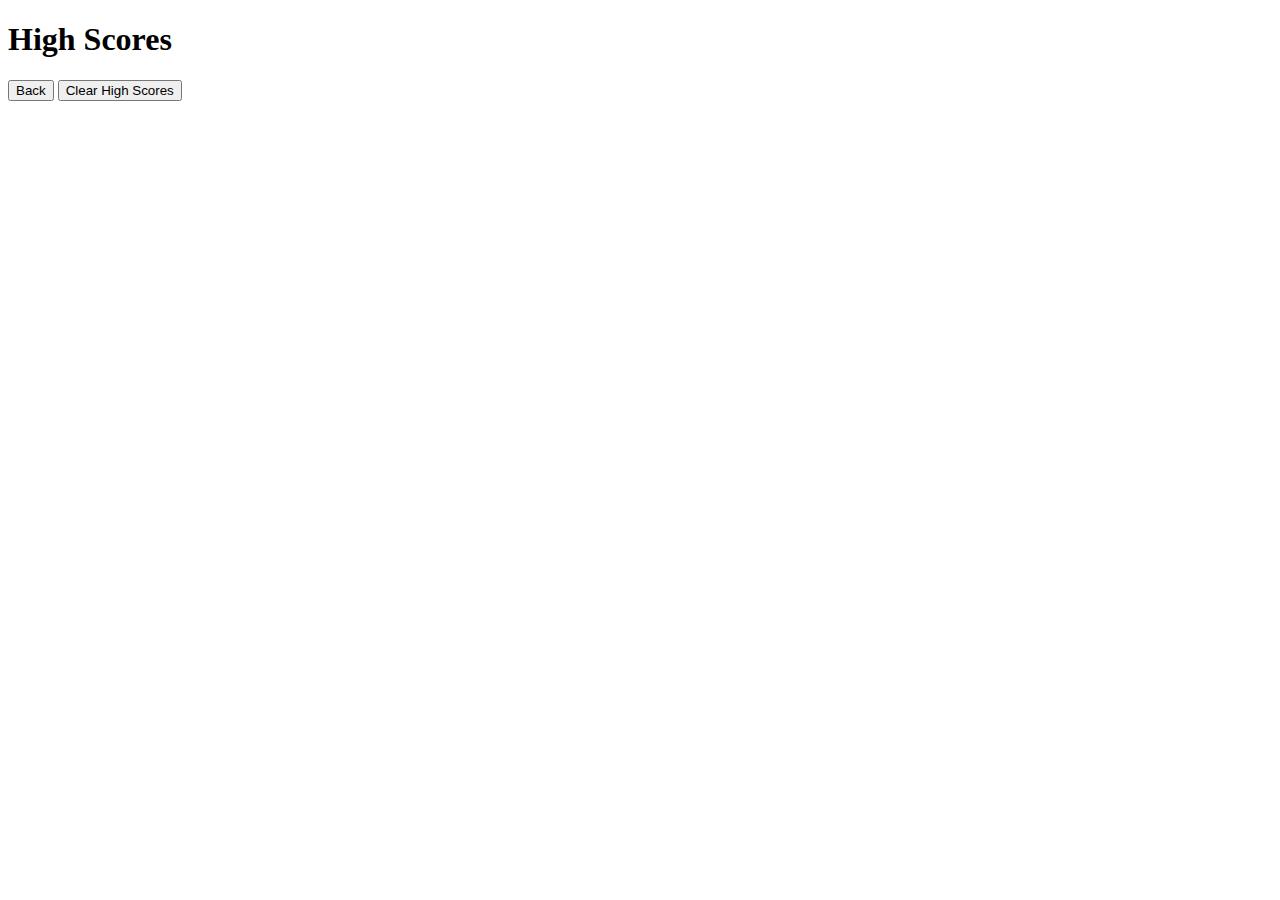
==== high-scores.html @ 36a82c3c "created quiz file index.html and high-scores.html, js files highscores.js and script.js - in script." ====
<!DOCTYPE html>
<html lang="en">
  <head>
    <meta charset="UTF-8" />
    <meta name="viewport" content="width=device-width, initial-scale=1.0" />
    <meta http-equiv="X-UA-Compatible" content="ie=edge" />
    <title>Highscores</title>

    <link rel="stylesheet" href="./assets/css/style.css" />
  </head>

  <body>
    <div class="container">
      <h1>High Scores</h1>
      <ol id="highscores"></ol>
      <a href="index.html"><button>Back</button></a>
      <button id="clear">Clear High Scores</button>
    </div>
    <script src="./assets/js/highscores.js"></script>
  </body>
</html>
---- assets/css/style.css ----
/* https://www.youtube.com/watch?v=o3MF_JmQxYg  - disable submit/save button
/* if there is no text - initials */
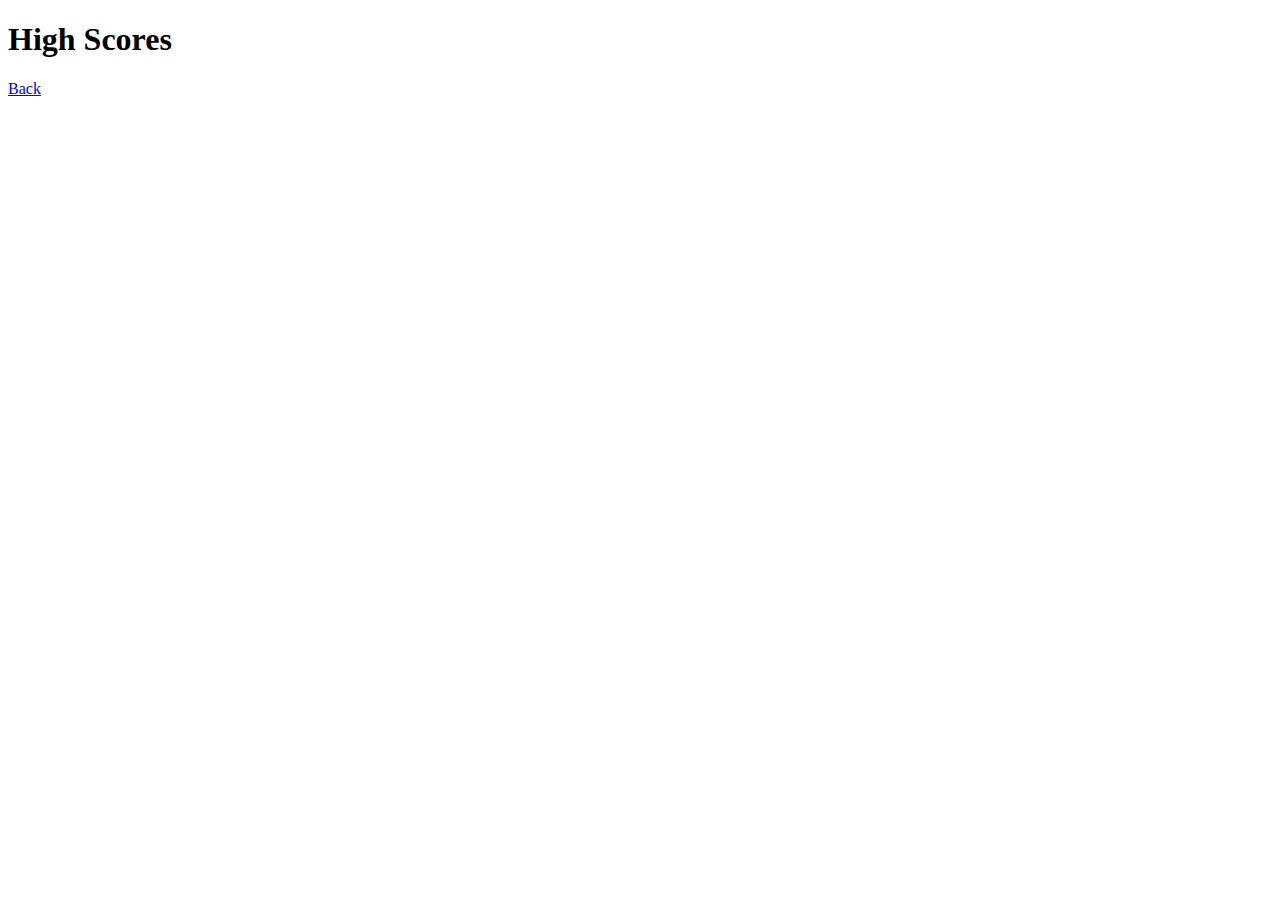
==== commit 5e98c409: "added feature to display highscores in high-scores-list.js and organized content in high-scores.html" ====
--- a/high-scores.html
+++ b/high-scores.html
@@ -11,11 +11,14 @@
 
   <body>
     <div class="container">
-      <h1>High Scores</h1>
-      <ol id="highscores"></ol>
-      <a href="index.html"><button>Back</button></a>
-      <button id="clear">Clear High Scores</button>
+      <div id="highScores" class="flex-center flex-column">
+        <h1 id="finalScore">High Scores</h1>
+        <ul id="myHighScores"></ul>
+        <a class="btn" href="index.html">Back</a>
+      </div>
     </div>
-    <script src="./assets/js/highscores.js"></script>
+    <script src="./assets/js/high-scores-list.js"></script>
+
+
   </body>
 </html>
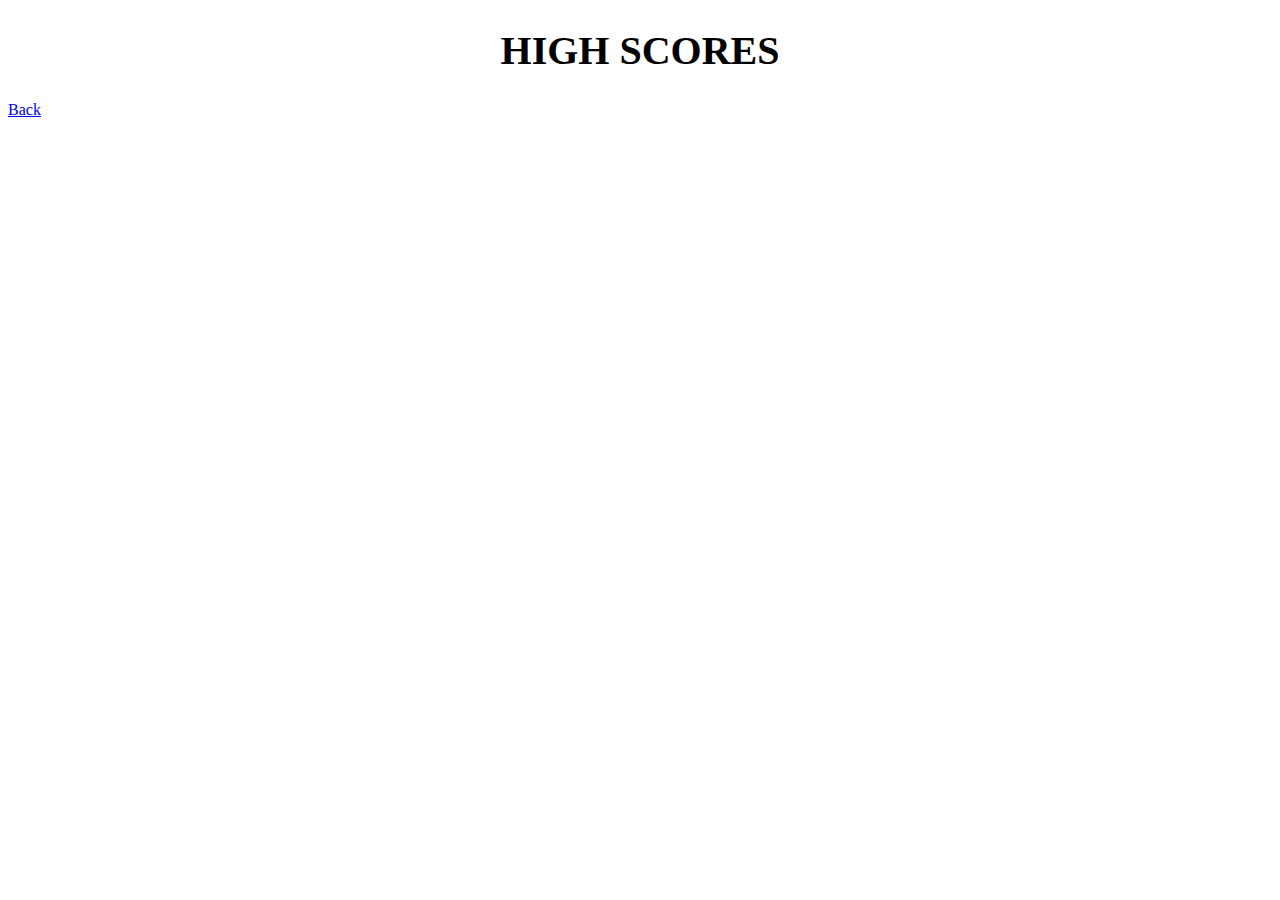
==== commit 5fe63c8d: "consolidated css, working on css for highscores page - highscore.html" ====
--- a/high-scores.html
+++ b/high-scores.html
@@ -11,10 +11,10 @@
 
   <body>
     <div class="container">
-      <div id="highScores" class="flex-center flex-column">
-        <h1 id="finalScore">High Scores</h1>
+      <div id="highScores" class="highScores"></div>
+        <h1 id="finalScore">HIGH SCORES</h1>
         <ul id="myHighScores"></ul>
-        <a class="btn" href="index.html">Back</a>
+        <a id= "back-btn" class="btn" href="index.html">Back</a>
       </div>
     </div>
     <script src="./assets/js/high-scores-list.js"></script>
--- a/assets/css/style.css
+++ b/assets/css/style.css
@@ -1,2 +1,136 @@
 /* https://www.youtube.com/watch?v=o3MF_JmQxYg  - disable submit/save button
-/* if there is no text - initials */+/* if there is no text - initials */
+
+
+header h1, .top-nav a, .top-nav a.home-btn {
+  color: white;
+}
+
+
+ul {
+  list-style-type: none;
+  margin: 0;
+  padding: 0;
+}
+
+
+#instructions {
+  padding: 10px;
+  padding-top: 5px;
+  margin-top: 60px;
+
+
+
+}
+
+#instructions, #quiz-box {
+  border-color: darkblue;
+}
+
+
+#instructions h1 {
+  color: darkblue;
+
+}
+
+#instructions p, #questions {
+  text-align: left;
+}
+
+
+
+/* Add a black background color to the top navigation */
+.top-nav {
+  background-color: #333;
+  overflow: hidden;
+}
+
+.top-nav a, h1#finalScore {
+text-align: center;
+}
+
+
+/* Style the links inside the navigation bar */
+.top-nav a {
+  float: left;
+  padding: 14px 16px;
+  text-decoration: none;
+  font-size: 17px;
+}
+.top-nav a:hover, #quiz-box {
+  background-color: white;
+}
+/* Change the color of links on hover */
+.top-nav a:hover, #correct #incorrect  {
+  color: black;
+}
+
+/* Add a color to home link */
+.top-nav a.home-btn {
+  background-color: #04AA6D;
+}
+
+
+
+.score-container, #timer {
+
+  width: 50%;
+}
+
+.my-score, #timer, #quiz-box {
+border-width: thick;
+}
+.my-score, #timer, #quiz-box, #instructions {
+  border: 2px solid;
+}
+
+.my-score, #timer {
+  background-color: rgb(165, 232, 255);
+  border-color: black;
+}
+
+.my-score{
+
+  height: 100px;
+}
+
+
+
+#current-score  {
+  padding-top: 12px;
+  font-size: 50px;
+}
+
+
+#quiz-box{
+margin-top: 60px;
+padding: 5px;
+
+
+}
+
+#questions h3, #correct #incorrect, #instructions p   {
+  font-size: 20px;
+
+}
+#questions {
+  padding-bottom: 20px;
+}
+
+#correct {
+  background-color: rgb(170, 222, 170);
+}
+
+
+
+#incorrect {
+  background-color: rgb(218, 102, 102);
+}
+
+
+h1#finalScore {
+  font-size: 40px;
+  width: 100%;
+
+}
+
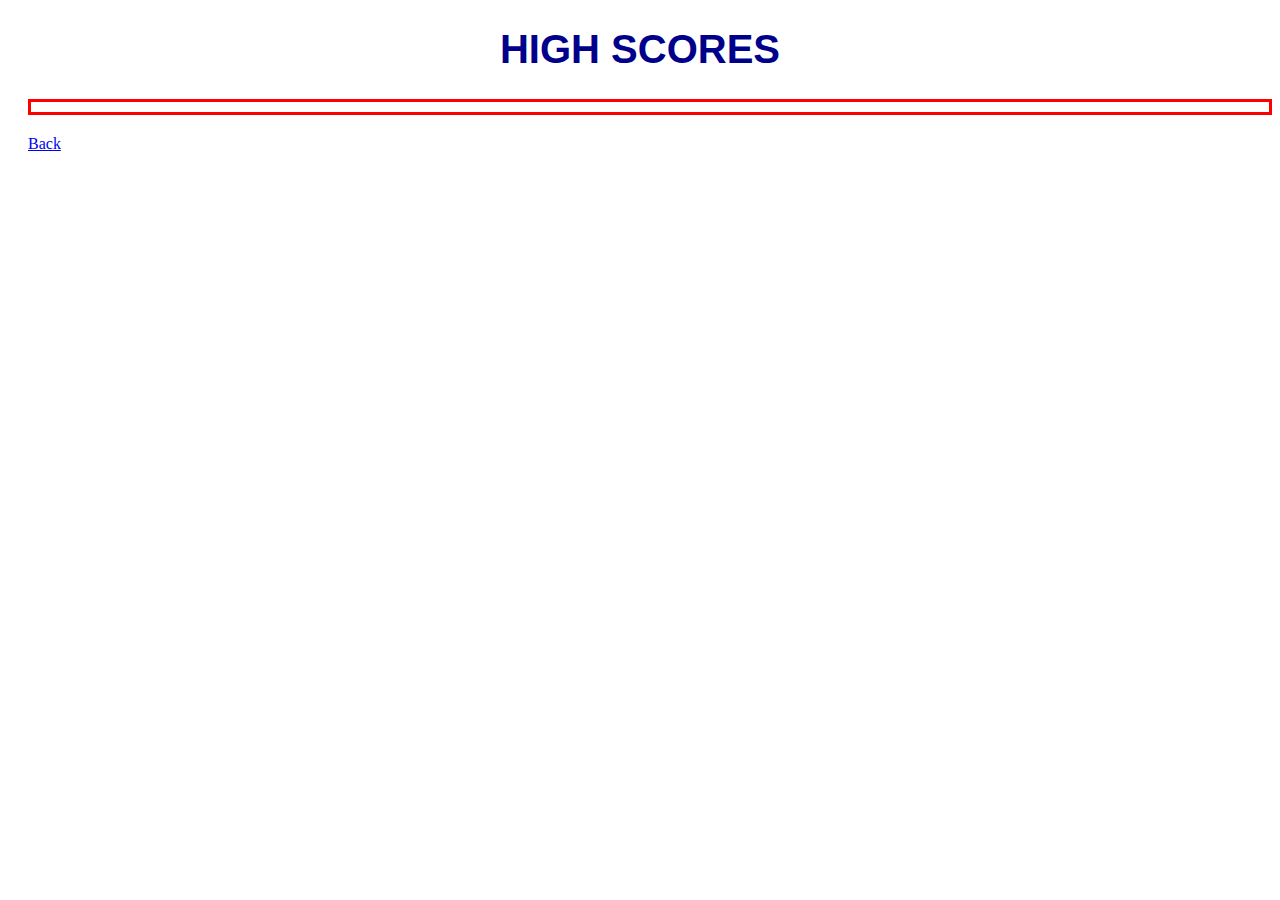
==== commit bfec283f: "added bootstrap back button, to high-scores.html,  added css to highscores page - designed title, ad" ====
--- a/high-scores.html
+++ b/high-scores.html
@@ -4,17 +4,20 @@
     <meta charset="UTF-8" />
     <meta name="viewport" content="width=device-width, initial-scale=1.0" />
     <meta http-equiv="X-UA-Compatible" content="ie=edge" />
+    <link rel="stylesheet" href="./assets/css/style.css">
+    <link href="https://cdn.jsdelivr.net/npm/bootstrap@5.2.2/dist/css/bootstrap.min.css" rel="stylesheet"
+            integrity="sha384-Zenh87qX5JnK2Jl0vWa8Ck2rdkQ2Bzep5IDxbcnCeuOxjzrPF/et3URy9Bv1WTRi" crossorigin="anonymous">
     <title>Highscores</title>
 
-    <link rel="stylesheet" href="./assets/css/style.css" />
   </head>
 
   <body>
     <div class="container">
       <div id="highScores" class="highScores"></div>
         <h1 id="finalScore">HIGH SCORES</h1>
-        <ul id="myHighScores"></ul>
-        <a id= "back-btn" class="btn" href="index.html">Back</a>
+        <ol id="myHighScores"></ol>
+        <a href= "index.html" class="btn btn-success" type="button">Back</a>
+  
       </div>
     </div>
     <script src="./assets/js/high-scores-list.js"></script>
--- a/assets/css/style.css
+++ b/assets/css/style.css
@@ -1,5 +1,3 @@
-/* https://www.youtube.com/watch?v=o3MF_JmQxYg  - disable submit/save button
-/* if there is no text - initials */
 
 
 header h1, .top-nav a, .top-nav a.home-btn {
@@ -101,11 +99,12 @@
   font-size: 50px;
 }
 
+#quiz-box, ol {
+  padding: 5px;
+}
 
 #quiz-box{
 margin-top: 60px;
-padding: 5px;
-
 
 }
 
@@ -131,6 +130,20 @@
 h1#finalScore {
   font-size: 40px;
   width: 100%;
+  font-family: Arial, Helvetica, sans-serif;
+  font-weight: bold;
+  color: darkblue;
+  
 
 }
 
+.btn-success {
+  margin-left: 20px;
+}
+
+ol {
+margin-left: 20px;
+font-size: 20px;
+border: 3px solid red;
+
+}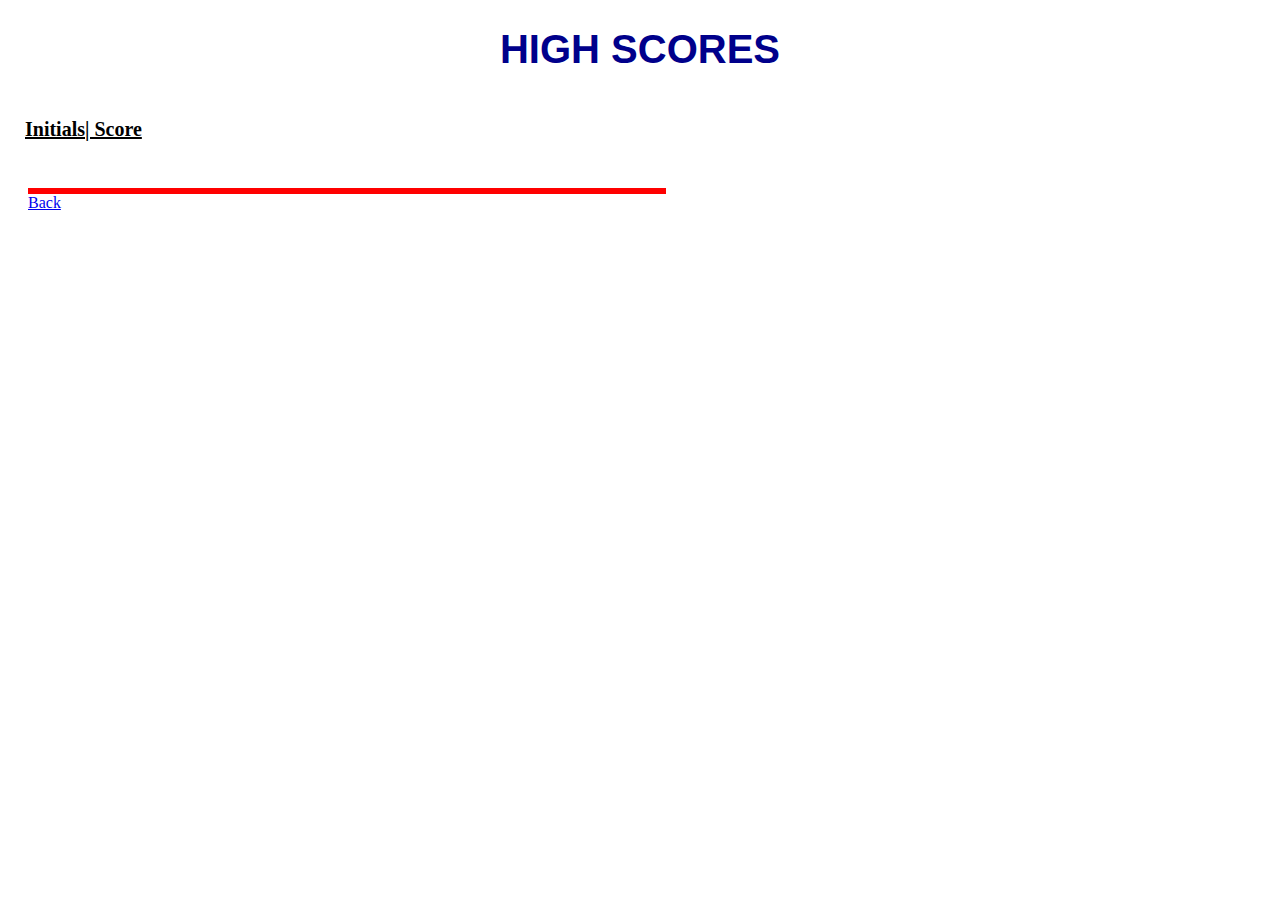
==== commit 5ba6aa42: "adjusted positioning of initials and score, adding separate IDs for initials and score in high-score" ====
--- a/high-scores.html
+++ b/high-scores.html
@@ -15,7 +15,8 @@
     <div class="container">
       <div id="highScores" class="highScores"></div>
         <h1 id="finalScore">HIGH SCORES</h1>
-        <ol id="myHighScores"></ol>
+        <h6 id="initialsScore"> Initials| Score</h6>
+        <ul id="myHighScores"></ul>
         <a href= "index.html" class="btn btn-success" type="button">Back</a>
   
       </div>
@@ -24,4 +25,4 @@
 
 
   </body>
-</html>
+</html>--- a/assets/css/style.css
+++ b/assets/css/style.css
@@ -141,9 +141,35 @@
   margin-left: 20px;
 }
 
-ol {
+ul {
 margin-left: 20px;
 font-size: 20px;
 border: 3px solid red;
+width: 50%;
+}
 
+#userHighScore, #userInitials {
+  display:inline-block;
+}
+
+#userInitials, #initialsScore {
+font-weight: bold;
+}
+
+
+#userInitials {
+  margin-right: 20px;
+
+
+}
+
+#userHighScore {
+  margin-right: 115px;
+
+}
+
+#initialsScore {
+  margin-left: 17px;
+font-size: 20px;
+  text-decoration: underline;
 }